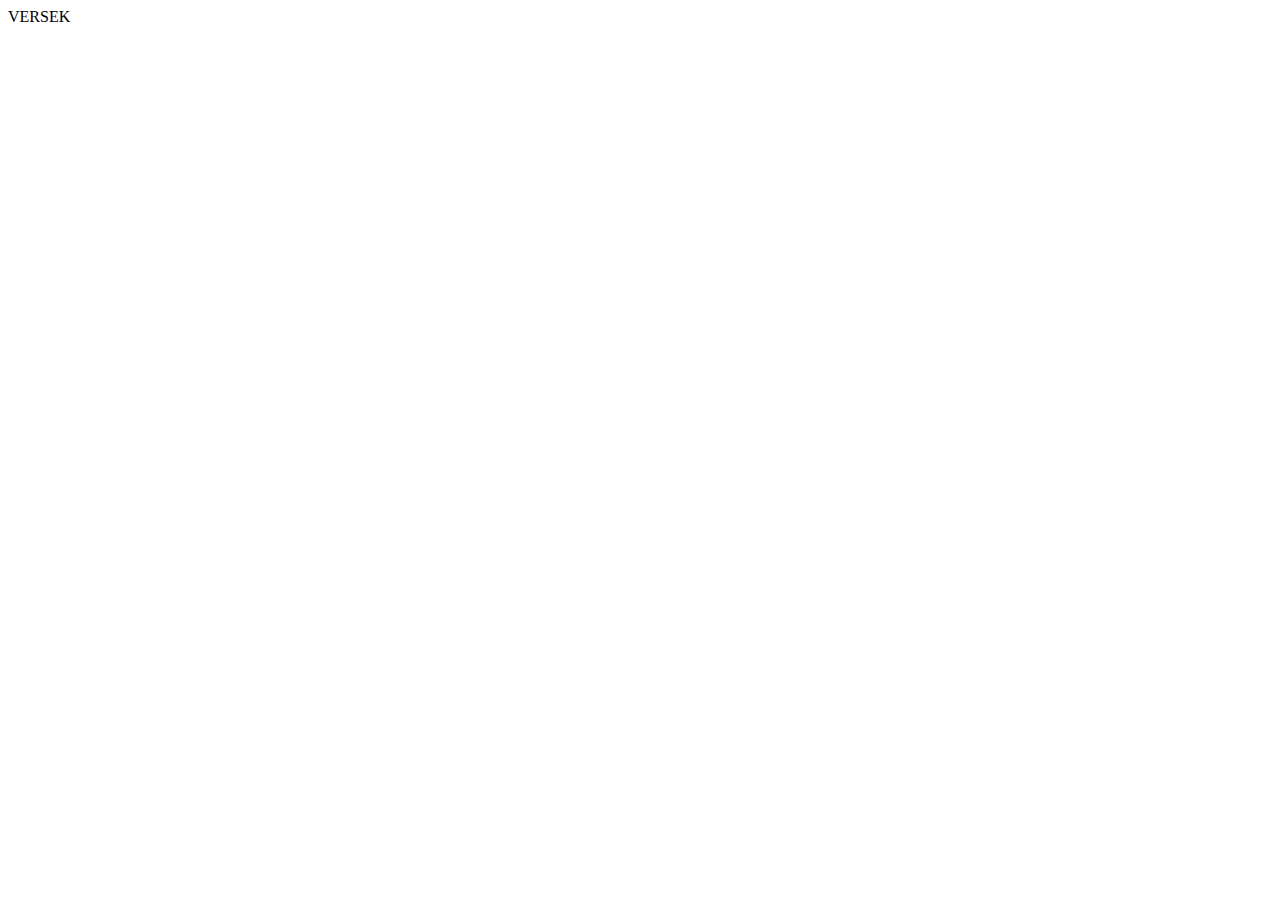
==== index.html @ 5738a6e3 "init: project" ====
<!DOCTYPE html>
<html lang="en">
<head>
    <meta charset="UTF-8">
    <meta name="viewport" content="width=device-width, initial-scale=1.0">
    <title>Document</title>
</head>
<body>
    VERSEK
</body>
</html>
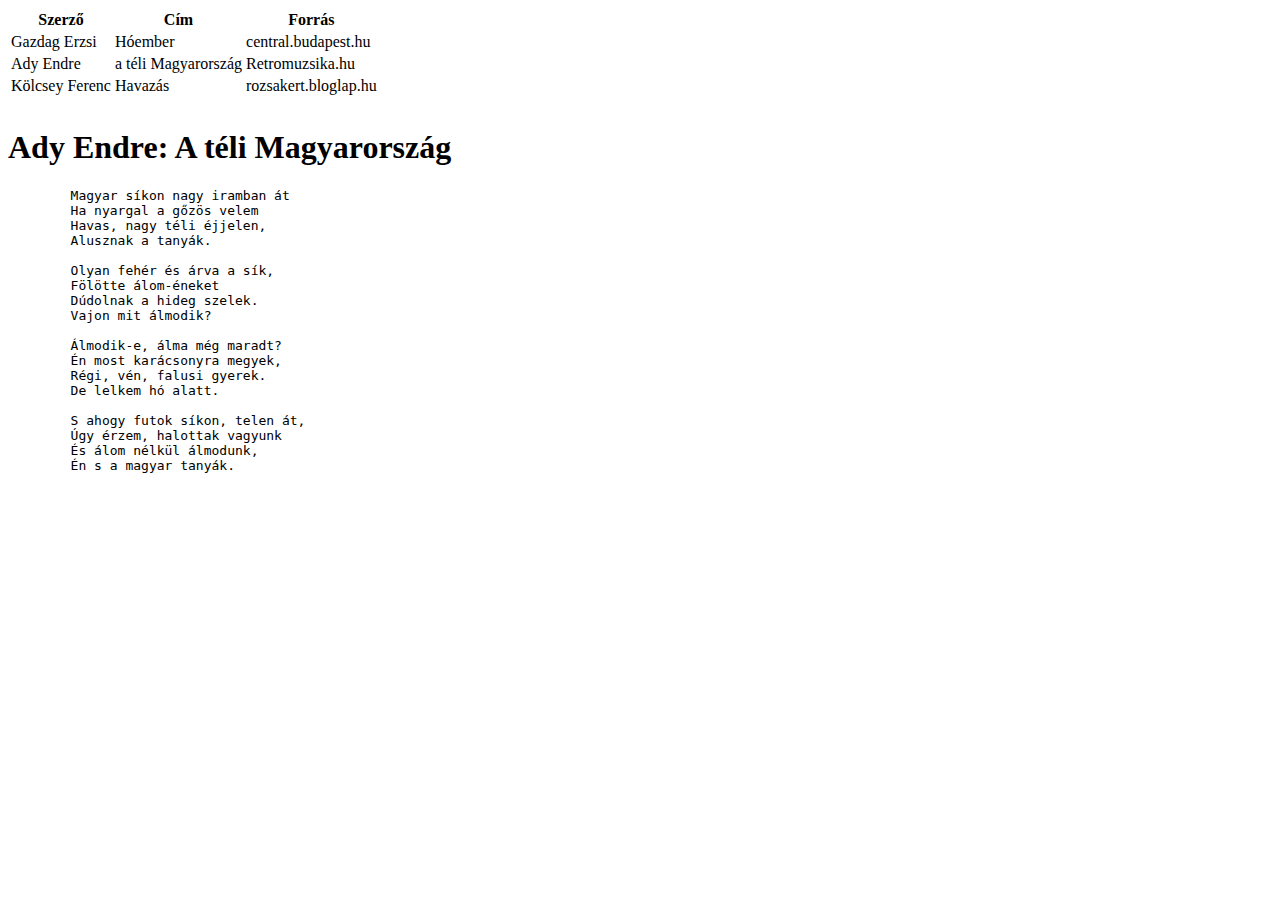
==== commit 1866277d: "tablazat" ====
--- a/index.html
+++ b/index.html
@@ -6,6 +6,57 @@
     <title>Document</title>
 </head>
 <body>
-    VERSEK
+<div>
+    <table>
+        <tr>
+            <th>Szerző</th>
+            <th>Cím</th>
+            <th>Forrás</th>
+        </tr>
+        <tr>
+            <td>Gazdag Erzsi</td>
+            <td>Hóember</td>
+            <td>central.budapest.hu</td>
+        </tr>
+        <tr>
+            <td>Ady Endre</td>
+            <td>a téli Magyarország</td>
+            <td>Retromuzsika.hu</td>
+        </tr>
+        <tr>
+            <td>Kölcsey Ferenc</td>
+            <td>Havazás</td>
+            <td>rozsakert.bloglap.hu</td>
+        <tr></tr>
+        <tr></tr>
+        <tr></tr>
+        <tr></tr>
+        <tr></tr>
+    </table>
+</div>
+<div>
+    <h1>Ady Endre: A téli Magyarország</h1>
+    <pre>
+        Magyar síkon nagy iramban át
+        Ha nyargal a gőzös velem
+        Havas, nagy téli éjjelen,
+        Alusznak a tanyák.
+ 
+        Olyan fehér és árva a sík,
+        Fölötte álom-éneket
+        Dúdolnak a hideg szelek.
+        Vajon mit álmodik?
+ 
+        Álmodik-e, álma még maradt?
+        Én most karácsonyra megyek,
+        Régi, vén, falusi gyerek.
+        De lelkem hó alatt.
+ 
+        S ahogy futok síkon, telen át,
+        Úgy érzem, halottak vagyunk
+        És álom nélkül álmodunk,
+        Én s a magyar tanyák.
+    </pre>
+</div>
 </body>
 </html>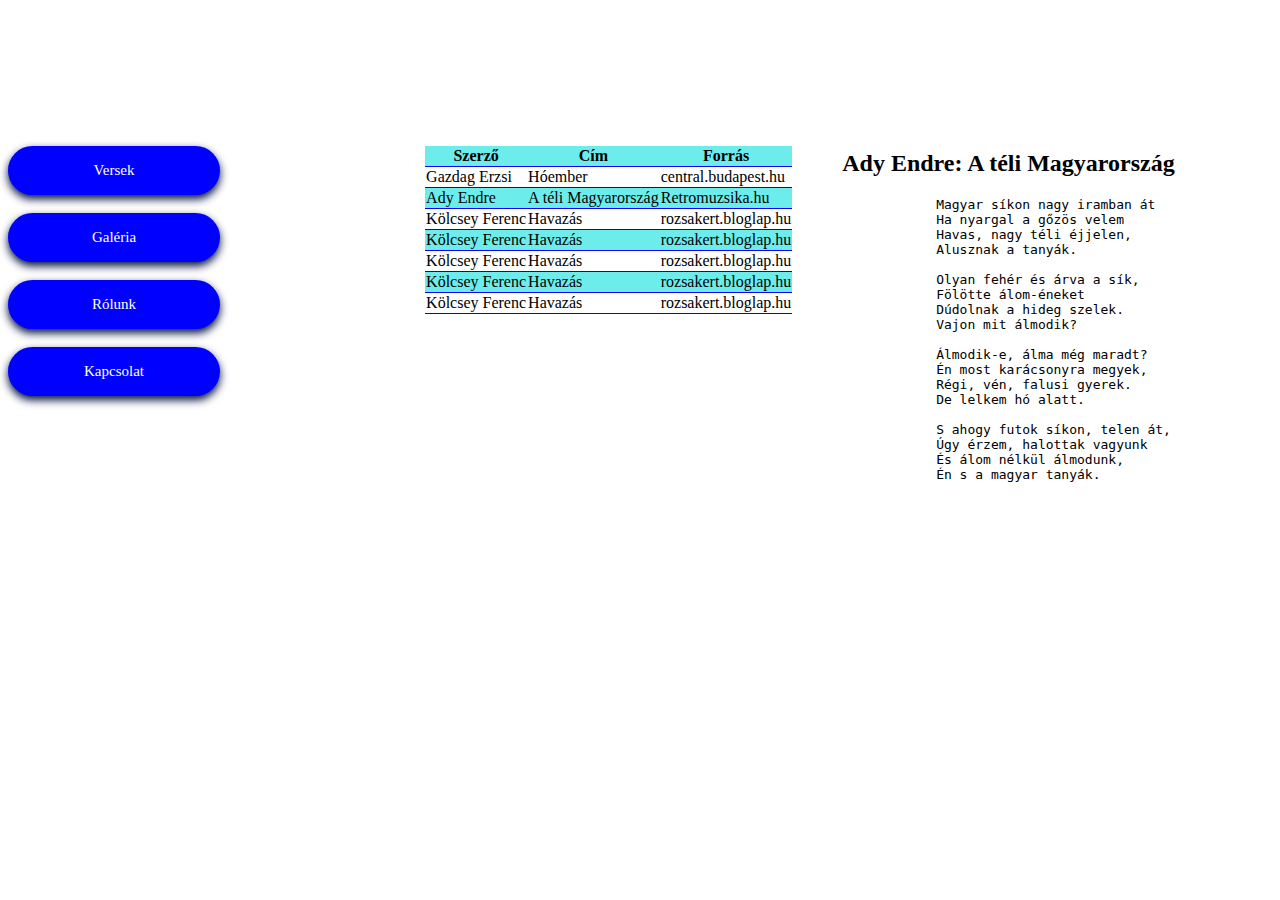
==== commit 6706b37a: "weblap" ====
--- a/index.html
+++ b/index.html
@@ -4,59 +4,97 @@
     <meta charset="UTF-8">
     <meta name="viewport" content="width=device-width, initial-scale=1.0">
     <title>Document</title>
+    <link rel="stylesheet" href="index.css">
 </head>
 <body>
-<div>
-    <table>
-        <tr>
-            <th>Szerző</th>
-            <th>Cím</th>
-            <th>Forrás</th>
-        </tr>
-        <tr>
-            <td>Gazdag Erzsi</td>
-            <td>Hóember</td>
-            <td>central.budapest.hu</td>
-        </tr>
-        <tr>
-            <td>Ady Endre</td>
-            <td>a téli Magyarország</td>
-            <td>Retromuzsika.hu</td>
-        </tr>
-        <tr>
-            <td>Kölcsey Ferenc</td>
-            <td>Havazás</td>
-            <td>rozsakert.bloglap.hu</td>
-        <tr></tr>
-        <tr></tr>
-        <tr></tr>
-        <tr></tr>
-        <tr></tr>
-    </table>
+<div class="fejlec">
+    <h1>Téli versek és egyéb gondolatok</h1>
 </div>
-<div>
-    <h1>Ady Endre: A téli Magyarország</h1>
-    <pre>
-        Magyar síkon nagy iramban át
-        Ha nyargal a gőzös velem
-        Havas, nagy téli éjjelen,
-        Alusznak a tanyák.
- 
-        Olyan fehér és árva a sík,
-        Fölötte álom-éneket
-        Dúdolnak a hideg szelek.
-        Vajon mit álmodik?
- 
-        Álmodik-e, álma még maradt?
-        Én most karácsonyra megyek,
-        Régi, vén, falusi gyerek.
-        De lelkem hó alatt.
- 
-        S ahogy futok síkon, telen át,
-        Úgy érzem, halottak vagyunk
-        És álom nélkül álmodunk,
-        Én s a magyar tanyák.
-    </pre>
+<div class="grid-container">
+    <div class="gombok">
+        <div>
+            <a href="#" class="primary">Versek</a>
+        </div>
+        <br>
+        <div>
+            <a href="#" class="primary">Galéria</a>
+        </div>
+        <br>
+        <div>
+            <a href="#" class="primary">Rólunk</a>
+        </div>
+        <br>
+        <div>
+            <a href="#" class="primary">Kapcsolat</a>
+        </div>
+    </div>
+    <div>
+        <table class="tablazat">
+            <tr>
+                <th>Szerző</th>
+                <th>Cím</th>
+                <th>Forrás</th>
+            </tr>
+            <tr>
+                <td>Gazdag Erzsi</td>
+                <td>Hóember</td>
+                <td>central.budapest.hu</td>
+            </tr>
+            <tr>
+                <td>Ady Endre</td>
+                <td>A téli Magyarország</td>
+                <td>Retromuzsika.hu</td>
+            </tr>
+            <tr>
+                <td>Kölcsey Ferenc</td>
+                <td>Havazás</td>
+                <td>rozsakert.bloglap.hu</td>
+            <tr>
+                <td>Kölcsey Ferenc</td>
+                <td>Havazás</td>
+                <td>rozsakert.bloglap.hu</td>
+            </tr>
+            <tr>
+                <td>Kölcsey Ferenc</td>
+                <td>Havazás</td>
+                <td>rozsakert.bloglap.hu</td>
+            </tr>
+            <tr>
+                <td>Kölcsey Ferenc</td>
+                <td>Havazás</td>
+                <td>rozsakert.bloglap.hu</td>
+            </tr>
+            <tr>
+                <td>Kölcsey Ferenc</td>
+                <td>Havazás</td>
+                <td>rozsakert.bloglap.hu</td>
+            </tr>
+        </table>
+    </div>
+    <div>
+        <h2>Ady Endre: A téli Magyarország</h2>
+        <pre>
+            Magyar síkon nagy iramban át
+            Ha nyargal a gőzös velem
+            Havas, nagy téli éjjelen,
+            Alusznak a tanyák.
+    
+            Olyan fehér és árva a sík,
+            Fölötte álom-éneket
+            Dúdolnak a hideg szelek.
+            Vajon mit álmodik?
+    
+            Álmodik-e, álma még maradt?
+            Én most karácsonyra megyek,
+            Régi, vén, falusi gyerek.
+            De lelkem hó alatt.
+    
+            S ahogy futok síkon, telen át,
+            Úgy érzem, halottak vagyunk
+            És álom nélkül álmodunk,
+            Én s a magyar tanyák.
+        </pre>
+    </div>
 </div>
 </body>
 </html>--- a/index.css
+++ b/index.css
@@ -0,0 +1,48 @@
+table {
+    border-collapse: collapse;
+} 
+tr:nth-child(odd) {
+    background-color: #6decec;
+}
+tr {
+    border-bottom: 1px solid blue;
+}
+.grid-container {
+    display: grid;
+    grid-template-columns: 33% 33% 33%;
+}
+
+.primary{
+    background-color: blue;
+    display: flex;
+    justify-content: center;
+    width: 180px;
+    padding: 1rem;
+    text-align: center;
+    border-radius: 32px;
+    font-size: 15px;
+    box-shadow: 0px 4px 8px 0px #000E3D;
+    text-decoration: none;
+    color: white;
+    transition: ease-in-out
+    
+}
+.fejlec{
+    text-align: center;
+    font-weight: 200;
+    font-size: large;
+    color: white;
+    font-style: oblique;
+    background-image: url(https://cdn.pixabay.com/photo/2018/12/20/16/11/fir-green-3886278_640.jpg);
+    background-repeat: no-repeats;
+    background-attachment: fixed;
+    background-size: cover;
+    padding-block: 1rem;
+    
+}
+.tablazat{
+    margin-top: 1rem;
+}
+.gombok {
+    margin-top: 1rem;
+}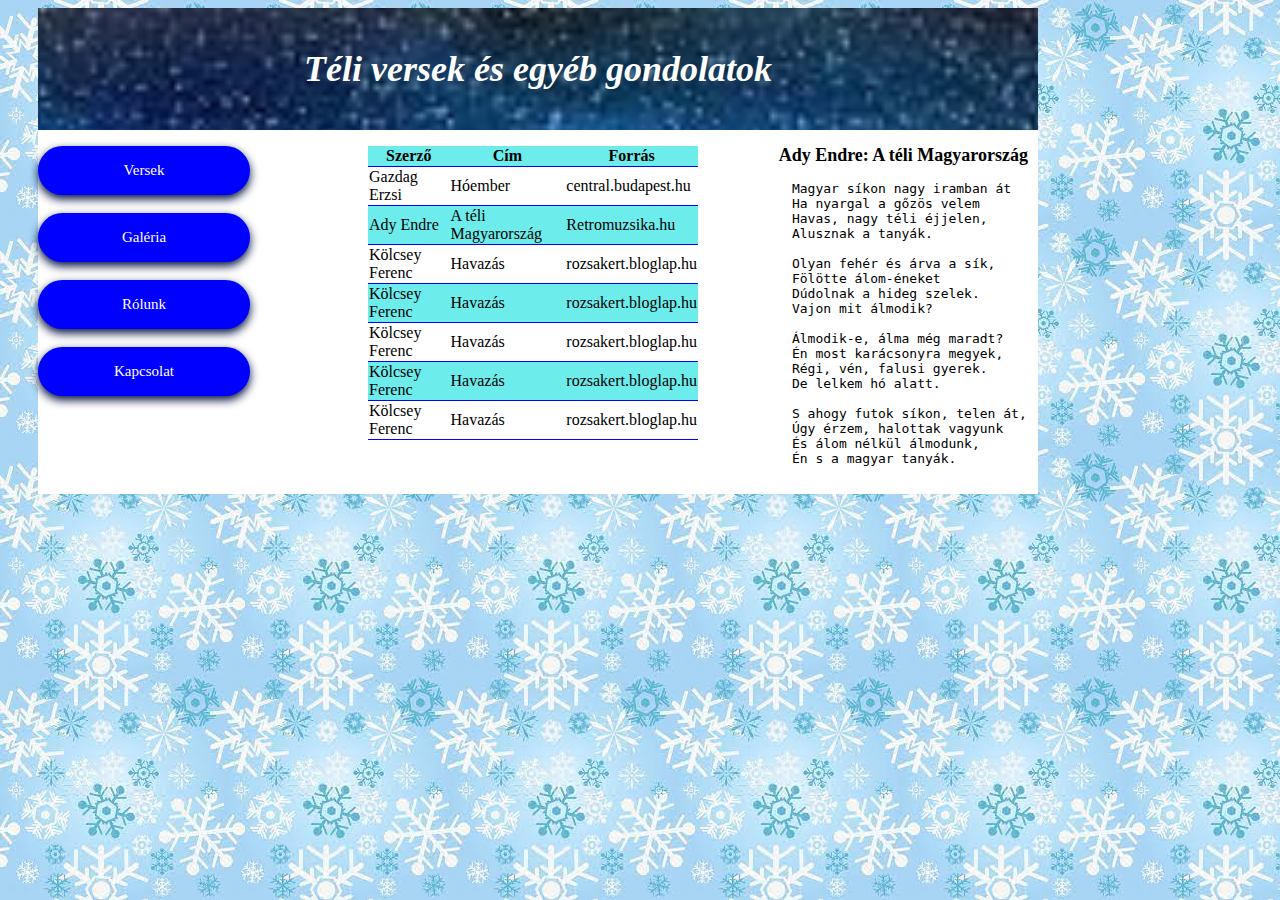
==== commit 39b0af22: "Tablazat" ====
--- a/index.html
+++ b/index.html
@@ -78,17 +78,17 @@
             Ha nyargal a gőzös velem
             Havas, nagy téli éjjelen,
             Alusznak a tanyák.
-    
+        
             Olyan fehér és árva a sík,
             Fölötte álom-éneket
             Dúdolnak a hideg szelek.
             Vajon mit álmodik?
-    
+
             Álmodik-e, álma még maradt?
             Én most karácsonyra megyek,
             Régi, vén, falusi gyerek.
             De lelkem hó alatt.
-    
+
             S ahogy futok síkon, telen át,
             Úgy érzem, halottak vagyunk
             És álom nélkül álmodunk,
--- a/index.css
+++ b/index.css
@@ -10,21 +10,25 @@
 .grid-container {
     display: grid;
     grid-template-columns: 33% 33% 33%;
+    background-color: white;
+    margin-inline: 30px;
+    max-width: 1000px;
 }
 
 .primary{
     background-color: blue;
-    display: flex;
+    display:flex;
     justify-content: center;
     width: 180px;
     padding: 1rem;
     text-align: center;
     border-radius: 32px;
     font-size: 15px;
-    box-shadow: 0px 4px 8px 0px #000E3D;
+    box-shadow: 0px 4px 10px 0px #000E3D;
     text-decoration: none;
     color: white;
-    transition: ease-in-out
+    transition:ease-in-out
+
     
 }
 .fejlec{
@@ -33,11 +37,13 @@
     font-size: large;
     color: white;
     font-style: oblique;
-    background-image: url(https://cdn.pixabay.com/photo/2018/12/20/16/11/fir-green-3886278_640.jpg);
+    background-image: url([data-uri]);
     background-repeat: no-repeats;
     background-attachment: fixed;
     background-size: cover;
     padding-block: 1rem;
+    max-width: 1000px;
+    margin-inline: 30px;
     
 }
 .tablazat{
@@ -45,4 +51,11 @@
 }
 .gombok {
     margin-top: 1rem;
-}+}
+h2{
+    text-align: right;
+    font-size: large;
+}
+body{ 
+    background-image: url([data-uri]);
+}
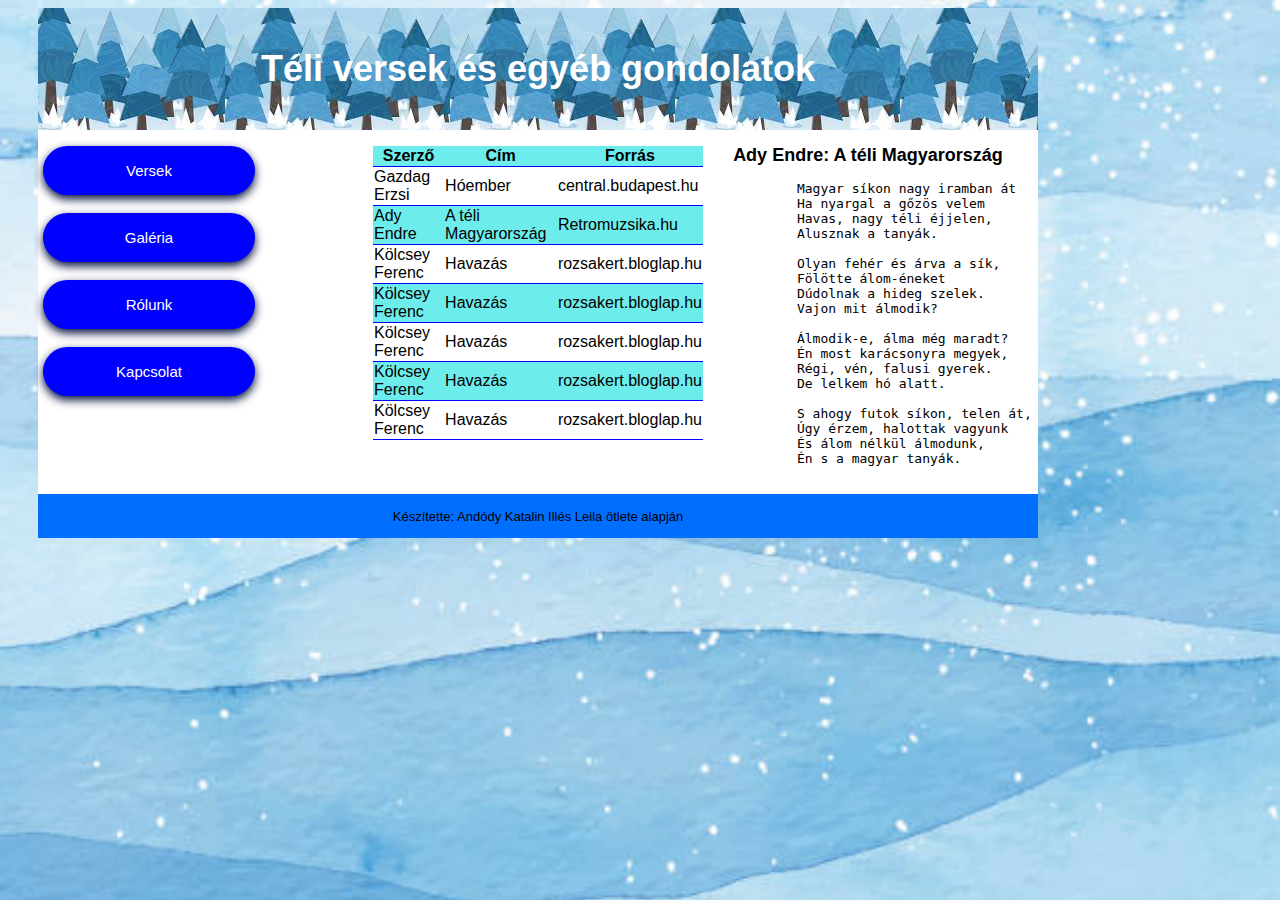
==== commit 0f2fc15c: "versek+galeria" ====
--- a/index.html
+++ b/index.html
@@ -1,5 +1,5 @@
 <!DOCTYPE html>
-<html lang="en">
+<html lang="hu">
 <head>
     <meta charset="UTF-8">
     <meta name="viewport" content="width=device-width, initial-scale=1.0">
@@ -96,5 +96,8 @@
         </pre>
     </div>
 </div>
+<div class="lablec">
+    <p>Készítette: Andódy Katalin Illés Leila ötlete alapján</p>
+</div>
 </body>
 </html>--- a/index.css
+++ b/index.css
@@ -1,3 +1,10 @@
+*:root{
+    font-family: Arial, Helvetica, sans-serif;
+}
+body{ 
+    background-image: url(kepek/hatter.jpg);
+    background-repeat: no-repeat;
+    background-size:cover}
 table {
     border-collapse: collapse;
 } 
@@ -10,9 +17,11 @@
 .grid-container {
     display: grid;
     grid-template-columns: 33% 33% 33%;
+    justify-content: center;
     background-color: white;
     margin-inline: 30px;
     max-width: 1000px;
+
 }
 
 .primary{
@@ -29,18 +38,16 @@
     color: white;
     transition:ease-in-out
 
-    
 }
 .fejlec{
     text-align: center;
     font-weight: 200;
     font-size: large;
     color: white;
-    font-style: oblique;
-    background-image: url([data-uri]);
-    background-repeat: no-repeats;
+    font-style:normal;
+    background-image: url(kepek/fejlec.jpg);
     background-attachment: fixed;
-    background-size: cover;
+    background-size: auto;
     padding-block: 1rem;
     max-width: 1000px;
     margin-inline: 30px;
@@ -53,9 +60,25 @@
     margin-top: 1rem;
 }
 h2{
-    text-align: right;
+    text-align: center;
     font-size: large;
 }
-body{ 
-    background-image: url([data-uri]);
+.kepek{
+    display: grid;
+    grid-template-columns: auto auto;
+
 }
+.kepek img{
+    height: 80px;
+    width: 130px;
+    image-orientation: 30grad;
+}   
+
+.lablec{
+    padding-block: 0.1rem;
+    max-width: 1000px;
+    margin-inline: 30px;
+    text-align: center;
+    font-size: small;
+    background-color:rgb(0, 110, 255)
+}
